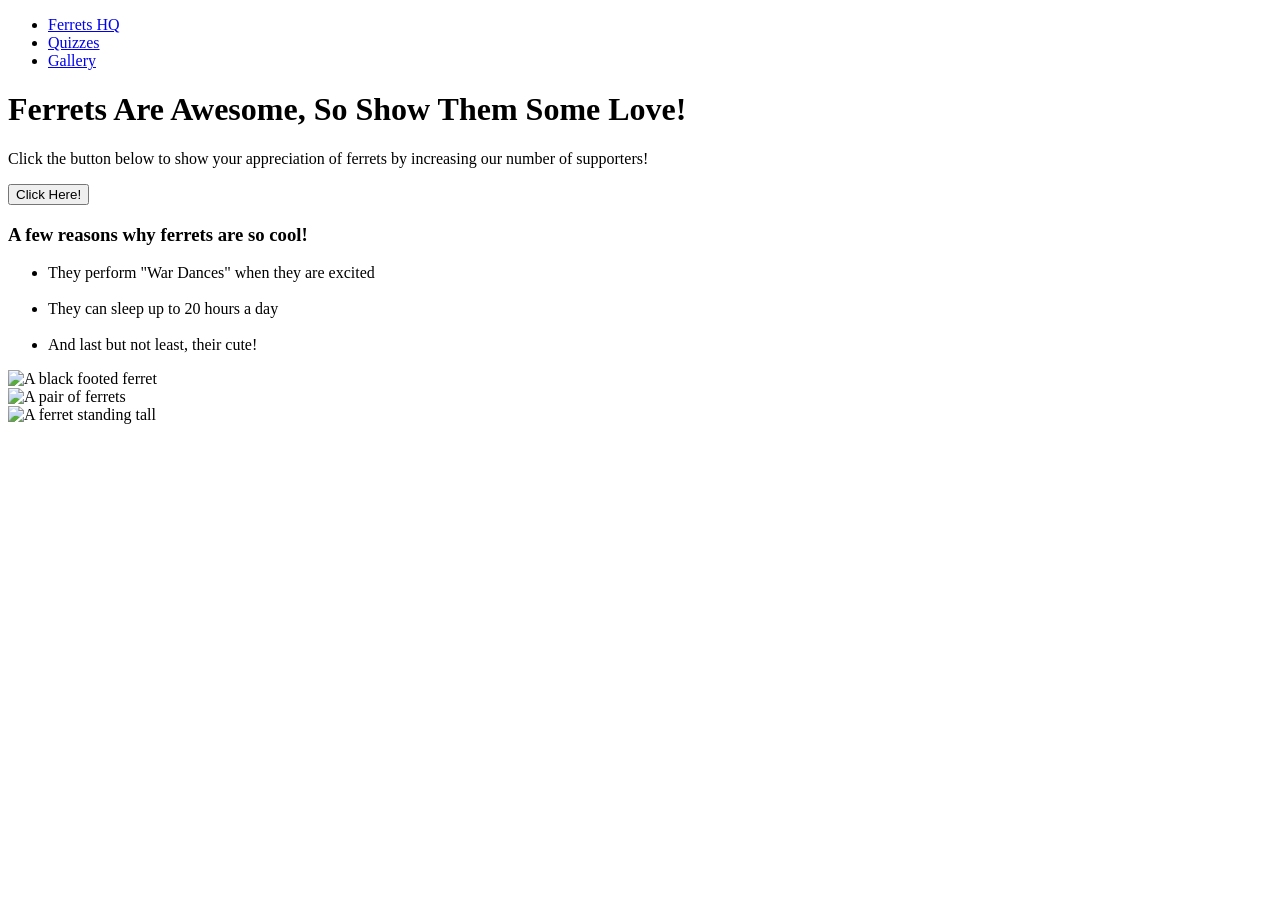
==== index.html @ c65a3864 "Rename Opening Page.html to index.html" ====
<!DOCTYPE html>
<html>

<head>
    <link rel="stylesheet" href="Web Design.css">
    <meta name="viewport" content="width=device-width, initial-scale=1.0">
    <title>Ferrets Central</title>
</head>

<body>
    <div class="page-1">
        <div class="navbar">
            <nav class="navigation-bar" id="nav">
                <ul class="tab" id="tab">
                    <li class="options" id="options"><a class="link" id="link" href="Opening Page.html">Ferrets HQ</a>
                    </li>
                    <li class="options" id="options"><a class="link" id="link" href="Quiz.html">Quizzes</a></li>
                    <li class="options" id="options"><a class="link" id="link" href="Gallery.html">Gallery</a></li>
                </ul>
            </nav>
        </div>
        <div class="opening">
            <h1 class="title" id="title">Ferrets Are Awesome, So Show Them Some Love!</h1>
            <p class="support" id="support">Click the button below to show your appreciation of ferrets by increasing
                our number of
                supporters!</p>
            <button class="supporter" id="supporter">Click Here!</button>
        </div>
        <div class="facts">
            <div class="container-1" id="box">
                <h3 class="cool" id="cool">A few reasons why ferrets are so cool!</h3>
                <ul class="list" id="list">
                    <li class="reason-1" id="reason">They perform "War Dances" when they are excited</li>
                    <br>
                    <li class="reason-2" id="reason">They can sleep up to 20 hours a day</li>
                    <br>
                    <li class="reason-3" id="reason">And last but not least, their cute!</li>
                </ul>
            </div>
        </div>
        <div class="images">
            <div class=" container-2" id="box-2">
                <div><img class="ferret-2" id="ferret-2" src="Images/black footed ferret.jpg"
                        alt="A black footed ferret"></div>
                <div><img class="ferret-2" id="ferret-2" src="Images/two ferrets.jpg" alt="A pair of ferrets"></div>
                <div><img class="ferret-2" id="ferret-2" src="Images/tall ferret.jpg" alt="A ferret standing tall">
                </div>
            </div>
        </div>
</body>

</html>
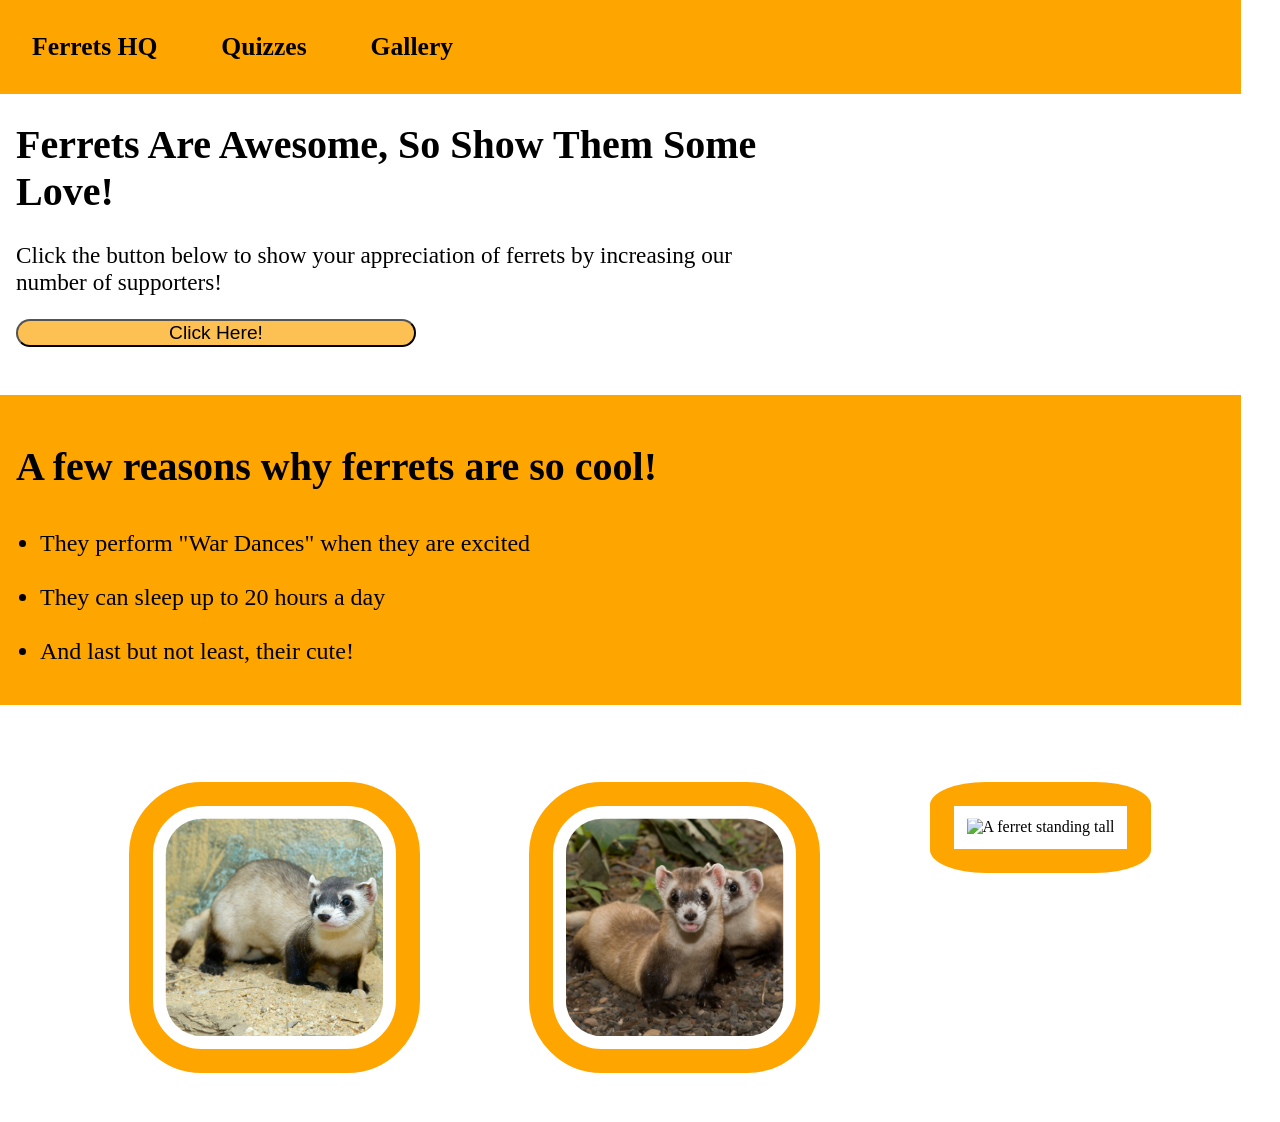
==== commit 5f569829: "Modify viewport meta tag in index.html Updated viewport meta tag to remove initial scale." ====
--- a/index.html
+++ b/index.html
@@ -3,7 +3,7 @@
 
 <head>
     <link rel="stylesheet" href="Web Design.css">
-    <meta name="viewport" content="width=device-width, initial-scale=1.0">
+    <meta name="viewport" content="width=device-width">
     <title>Ferrets Central</title>
 </head>
 
--- a/Web Design.css
+++ b/Web Design.css
@@ -0,0 +1,295 @@
+* {
+    box-sizing: border-box;
+}
+
+html {
+    font-size: 16px;
+}
+
+.page-1 {
+    display: grid;
+    grid-template-areas:
+        'navbar'
+        'intro'
+        'facts'
+        'pictures';
+}
+
+.navbar {
+    grid-area: navbar;
+
+}
+
+.opening {
+    grid-area: intro;
+
+}
+
+.facts {
+    grid-area: facts;
+
+}
+
+.images {
+    grid-area: pictures;
+
+}
+
+@media only screen and (max-width: 600px) {
+    .navbar {
+        grid-area: 1;
+    }
+
+    .opening {
+        grid-area: 2;
+    }
+
+    .facts {
+        grid-area: 3;
+    }
+
+    .images {
+        grid-area: 4;
+    }
+
+    #nav {
+        width: 50rem;
+    }
+
+    #link {
+        font-size: 2rem;
+    }
+
+    #link:hover {
+        font-size: 2.5rem;
+        background-color: #fdc153;
+        max-height: 6.4rem;
+    }
+
+    #box {
+        width: 50rem;
+        height: 33rem;
+        max-height: 40rem;
+    }
+
+    #title {
+        width: 45rem;
+        font-size: 4.5rem;
+    }
+
+    #support {
+        width: 47rem;
+        font-size: 2.5rem;
+    }
+
+    #supporter {
+        width: 20rem;
+        font-size: 2rem;
+        border-width: 0.3rem;
+    }
+
+    #cool {
+        font-size: 3.5rem;
+        width: 40rem;
+    }
+
+    #reason {
+        font-size: 2.2rem;
+    }
+
+    #reason:hover {
+        font-size: 2.8rem;
+    }
+
+    #box-2 {
+        margin: 1rem;
+    }
+
+    #ferret-2 {
+        width: 34rem;
+        padding: 2rem;
+        border-width: 2rem;
+
+    }
+
+    #ferret-2:hover {
+        width: 34rem;
+        padding: 0 0;
+    }
+}
+
+
+.title {
+    padding-left: 1rem;
+    font-size: 2.5rem;
+    width: clamp(10rem, 60vw, 50rem);
+
+}
+
+.support {
+    padding-left: 1rem;
+    width: clamp(10rem, 60vw, 50rem);
+    font-size: 1.45rem;
+
+}
+
+.supporter {
+    background-color: #fdc153;
+    width: clamp(10rem, 60vw, 25rem);
+    border-radius: 5rem;
+    font-size: 1.2rem;
+    margin-bottom: 5rem;
+    margin-left: 1rem;
+
+
+}
+
+.supporter:hover {
+    background-color: #ffd68a;
+}
+
+
+body {
+    width: auto;
+    max-width: 100rem;
+    height: auto;
+    margin: 0;
+    padding: 0;
+}
+
+.container-1 {
+    background-color: orange;
+    width: 77.55rem;
+    max-width: 100rem;
+    max-height: 19.5rem;
+    padding-top: 0.5rem;
+    padding-bottom: 1rem;
+    position: relative;
+    bottom: 2rem;
+}
+
+.cool {
+    font-size: 2.5rem;
+    padding-left: 1rem;
+}
+
+.list {
+    font-size: 1.5rem;
+
+}
+
+.reason-1:hover {
+    font-size: 2rem;
+}
+
+.reason-2:hover {
+    font-size: 2rem;
+}
+
+.reason-3:hover {
+    font-size: 2rem;
+}
+
+.navigation-bar {
+    background-color: #ffa500;
+    width: 77.55rem;
+    max-width: 100rem;
+    max-height: 8rem;
+    z-index: 1;
+    position: sticky;
+    top: 0;
+
+}
+
+.tab {
+    list-style: none;
+    overflow: auto;
+    padding: 0;
+    margin: 0;
+
+}
+
+.options {
+    float: left;
+}
+
+.link {
+    display: block;
+    color: black;
+    padding: 2rem 2rem;
+    text-align: center;
+    text-decoration: none;
+    font-weight: 800;
+    font-size: 1.6rem;
+}
+
+.link:hover {
+    background-color: #fdc153;
+    font-size: 2rem;
+    max-height: 5.8rem;
+}
+
+.container-2 {
+    display: flex;
+    flex-wrap: wrap;
+    justify-content: space-evenly;
+    margin: 2rem;
+
+}
+
+.ferret-2 {
+    border-color: #ffa500;
+    border-style: solid;
+    border-radius: 25%;
+    border-width: 1.5rem;
+    width: 18.2rem;
+    height: auto;
+    margin: 0.8rem;
+    padding: 0.8rem;
+}
+
+.ferret-2:hover {
+    width: clamp(10rem, 23.4vw, 30rem);
+    padding: 0 0;
+}
+
+.gallery-title {
+    font-size: 4rem;
+    width: clamp(30rem, 60vw, 60rem);
+    padding-left: 2rem;
+}
+
+.gallery-exp {
+    font-size: 2rem;
+    width: clamp(30rem, 60vw, 60rem);
+    padding-left: 2rem;
+}
+
+.gallery {
+
+    display: grid;
+    align-content: space-evenly;
+    grid-template-columns: auto auto auto;
+    grid-template-rows: 20rem 20rem 20rem;
+    row-gap: 4rem;
+    column-gap: 2rem;
+    margin: 2rem;
+    margin-top: 4rem;
+}
+
+.gallery-ferret {
+    width: 19.8rem;
+    height: auto;
+    padding: 1.5rem 1.5rem;
+    margin: auto;
+    border-radius: 25%;
+    border-width: 1.5rem;
+    border-style: solid;
+    border-color: #ffa500;
+    display: block;
+}
+
+.gallery-ferret:hover {
+    width: 19.8rem;
+    padding: 0 0;
+}
